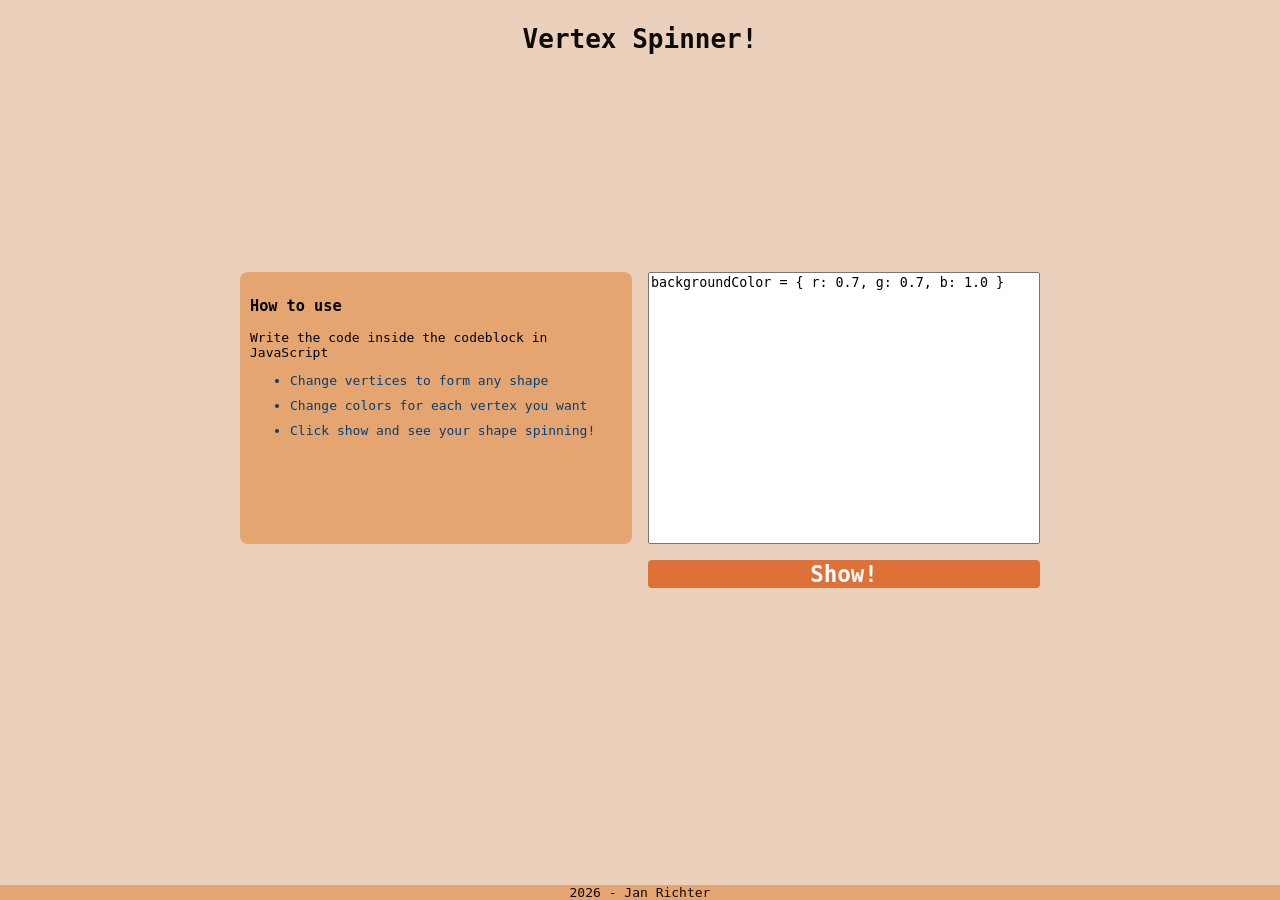
==== index.html @ 87091c7a "Initial commit" ====
<!DOCTYPE html>
<html lang="cs">
<head>
  <meta charset="UTF-8">
  <meta name="viewport" content="width=device-width, initial-scale=1">
  <title>Vertex spinner</title>
  <meta name="description" content="Just make anything spin!">
  <link rel="stylesheet" href="style.css">
  <script src="input.js" defer></script>
</head>
<body>
  <header>
    <h1>Vertex Spinner!</h1>
  </header>
  <main class="center-child">
    <div class="content">
      <div>
        <h3>How to use</h3>
        <p>Write the code inside the codeblock in JavaScript</p>
        <ul>
          <li>Change vertices to form any shape</li>
          <li>Change colors for each vertex you want</li>
          <li>Click show and see your shape spinning!</li>
        </ul>
      </div>
      <textarea name="code" id="code">FILLED BY JAVASCRIPT</textarea>
      <br> <!-- Idk what to put here -->
      <button onclick="onShowButtonPress()">Show!</button>
    </div>
  </main>
  <footer>2026 - Jan Richter</footer>
</body>
</html>
---- style.css ----
:root{
  --primary-color: #0d0c08;
  --secondary-color: #043f77;
  --light-background: #e4a571;
  --lighter-background: #ebd1bc;
  --button-normal: #de7138;
  --button-hover: #e66d2c;
}
header {
  display: grid;
  grid-template-columns: 1fr auto 1fr;
  align-items: center;
  padding: 1rem;

  > h1{
    grid-column: 2;
    margin: 0;
  }
  > a{
    grid-column: 2;
    justify-self: end;
  }

  @media (min-width: 500px) {
  > a{ grid-column: 3; }
  }
}
body{
  font-family: monospace;
  background-color: var(--lighter-background);
}
h1{
  text-align: center;
  color: var(--primary-color)
}
footer{
  position: fixed;
  bottom: 0;
  left: 0;

  width: 100%;

  text-align: center;
  color: var(--primary-color);
  background-color: var(--light-background);
}
.center-child{
  display: grid;
  place-items: center;
  height: 80vh;
}
.content{
  margin: auto;
  width: 80%;
  max-width: 800px;

  display: grid;
  grid-template-columns: repeat(1, 1fr);
  gap: 1rem;

  > textarea{
    height: 20em;
    text-align: left;
    resize: none;
  }
  > button{
    font: 600 1.4rem monospace;
    color: #fff;
    background-color: var(--button-normal);
    border: none;
    border-radius: 4px;
    cursor: pointer;
    transition: background-color 0.15s;
  }
  > button:hover{
    background-color: var(--button-hover);
  }
  > div{
    background-color: var(--light-background);
    padding: 10px;
    border-radius: 8px;
  }
  ul li{
    margin-bottom: 10px;
    color: var(--secondary-color)
  }
}

@media (min-width: 500px) {
  .content { grid-template-columns: repeat(2, 1fr); }
}
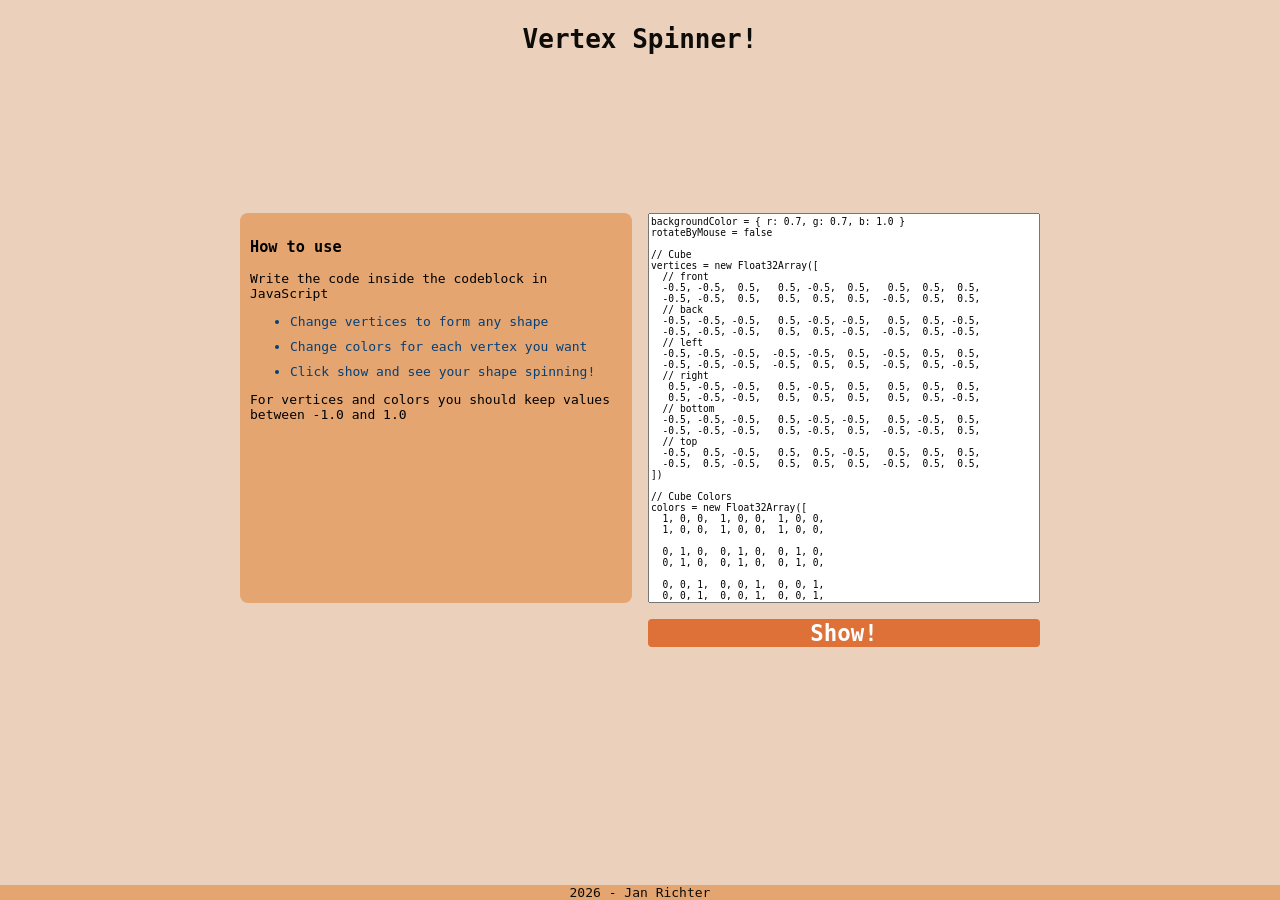
==== commit 81545389: "Updater rendering + added cube" ====
--- a/index.html
+++ b/index.html
@@ -22,6 +22,7 @@
           <li>Change colors for each vertex you want</li>
           <li>Click show and see your shape spinning!</li>
         </ul>
+        <p>For vertices and colors you should keep values between -1.0 and 1.0</p>
       </div>
       <textarea name="code" id="code">FILLED BY JAVASCRIPT</textarea>
       <br> <!-- Idk what to put here -->
--- a/style.css
+++ b/style.css
@@ -59,9 +59,10 @@
   gap: 1rem;
 
   > textarea{
-    height: 20em;
+    height: 40em;
     text-align: left;
     resize: none;
+    font-size: 0.6rem;
   }
   > button{
     font: 600 1.4rem monospace;
@@ -86,6 +87,6 @@
   }
 }
 
-@media (min-width: 500px) {
+@media (min-width: 970px) {
   .content { grid-template-columns: repeat(2, 1fr); }
 }
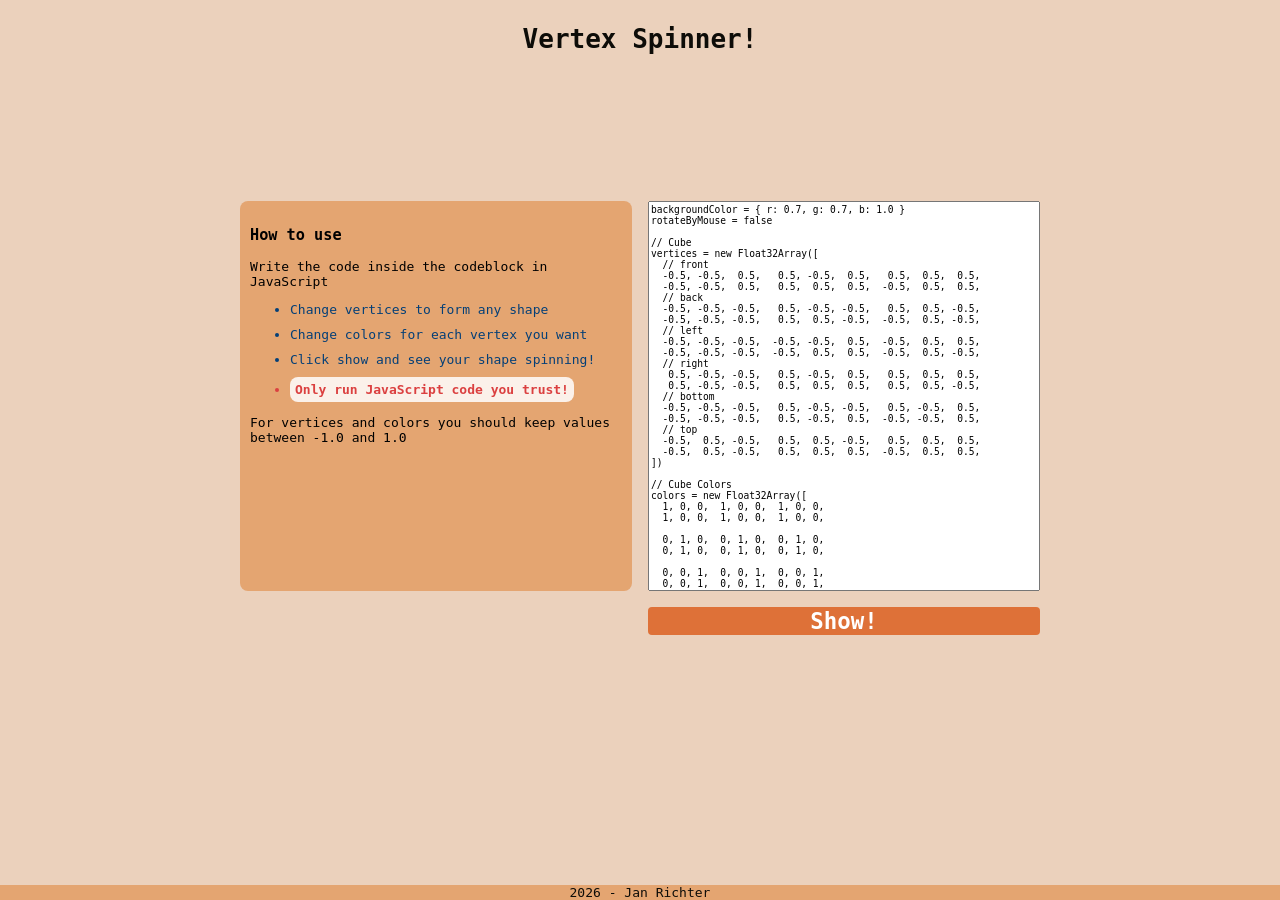
==== commit 4240186b: "added JS warning  ust in case" ====
--- a/index.html
+++ b/index.html
@@ -21,6 +21,7 @@
           <li>Change vertices to form any shape</li>
           <li>Change colors for each vertex you want</li>
           <li>Click show and see your shape spinning!</li>
+          <li class="warning-text">Only run JavaScript code you trust!</li>
         </ul>
         <p>For vertices and colors you should keep values between -1.0 and 1.0</p>
       </div>
--- a/style.css
+++ b/style.css
@@ -5,6 +5,8 @@
   --lighter-background: #ebd1bc;
   --button-normal: #de7138;
   --button-hover: #e66d2c;
+  --warning-red: #db4040;
+  --warning-background: rgba(255, 255, 255, 0.85);
 }
 header {
   display: grid;
@@ -49,10 +51,19 @@
   place-items: center;
   height: 80vh;
 }
+.warning-text{
+  color: var(--warning-red) !important;
+  background-color: var(--warning-background) !important;
+  width: fit-content;
+  font-weight: bold;
+  padding: 5px;
+  border-radius: 8px;
+}
 .content{
   margin: auto;
   width: 80%;
   max-width: 800px;
+  padding-bottom: 25px;
 
   display: grid;
   grid-template-columns: repeat(1, 1fr);
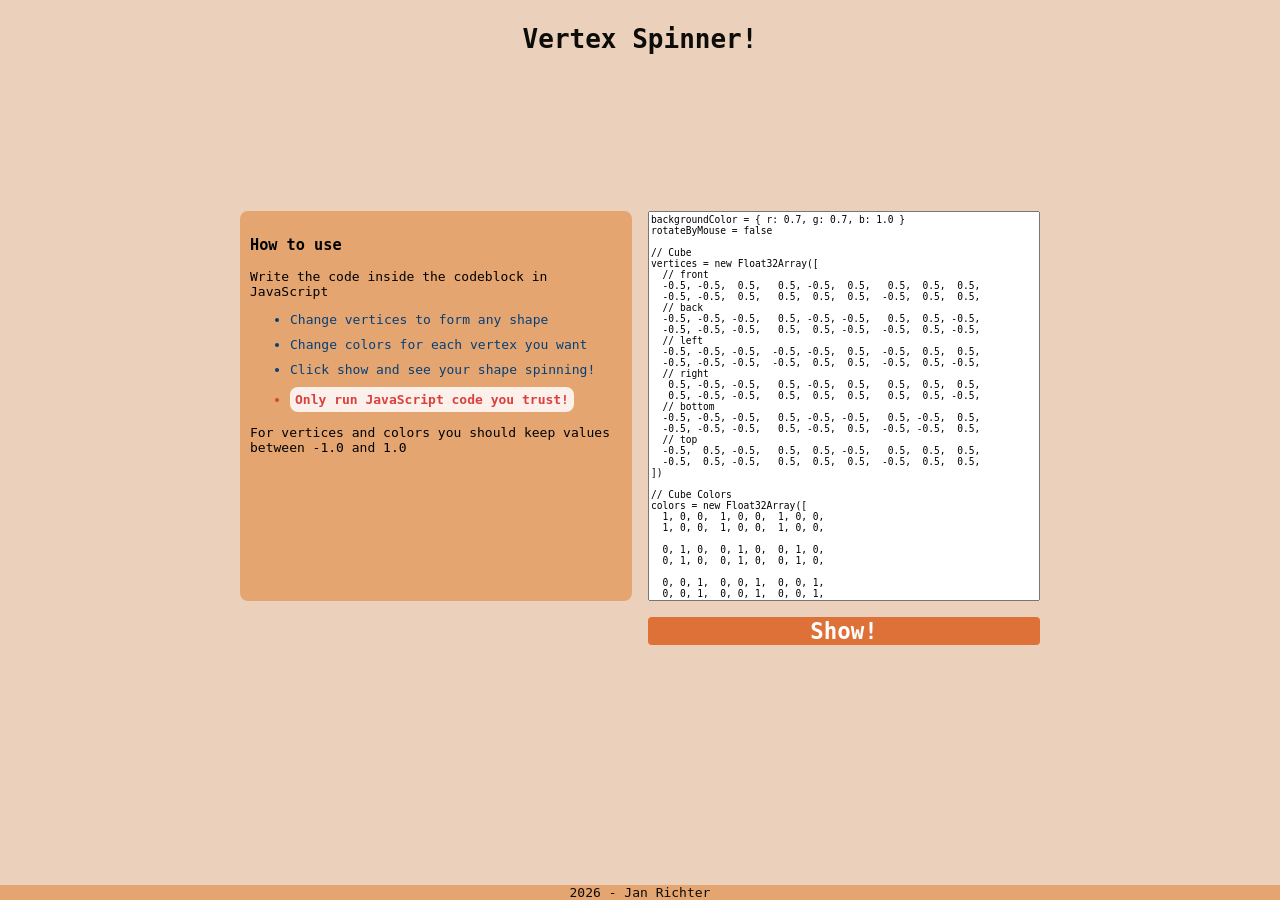
==== commit c2cbf784: "better textarea attributes" ====
--- a/index.html
+++ b/index.html
@@ -25,7 +25,7 @@
         </ul>
         <p>For vertices and colors you should keep values between -1.0 and 1.0</p>
       </div>
-      <textarea name="code" id="code">FILLED BY JAVASCRIPT</textarea>
+      <textarea name="code" id="code" spellcheck="false" autocapitalize="false">FILLED BY JAVASCRIPT</textarea>
       <br> <!-- Idk what to put here -->
       <button onclick="onShowButtonPress()">Show!</button>
     </div>
--- a/style.css
+++ b/style.css
@@ -33,7 +33,8 @@
 }
 h1{
   text-align: center;
-  color: var(--primary-color)
+  color: var(--primary-color);
+  padding-bottom: 10px;
 }
 footer{
   position: fixed;
@@ -100,4 +101,21 @@
 
 @media (min-width: 970px) {
   .content { grid-template-columns: repeat(2, 1fr); }
-}+}
+
+canvas{
+  border-radius: 7px;
+}
+.back-button{
+  color: var(--secondary-color);
+  text-decoration: none;
+  background-color: var(--button-normal);
+  padding: 5px;
+  font: 600 1rem monospace;
+  border-radius: 5px;
+
+  transition: background-color 0.15s;
+}
+.back-button:hover{
+    background-color: var(--button-hover);
+  }
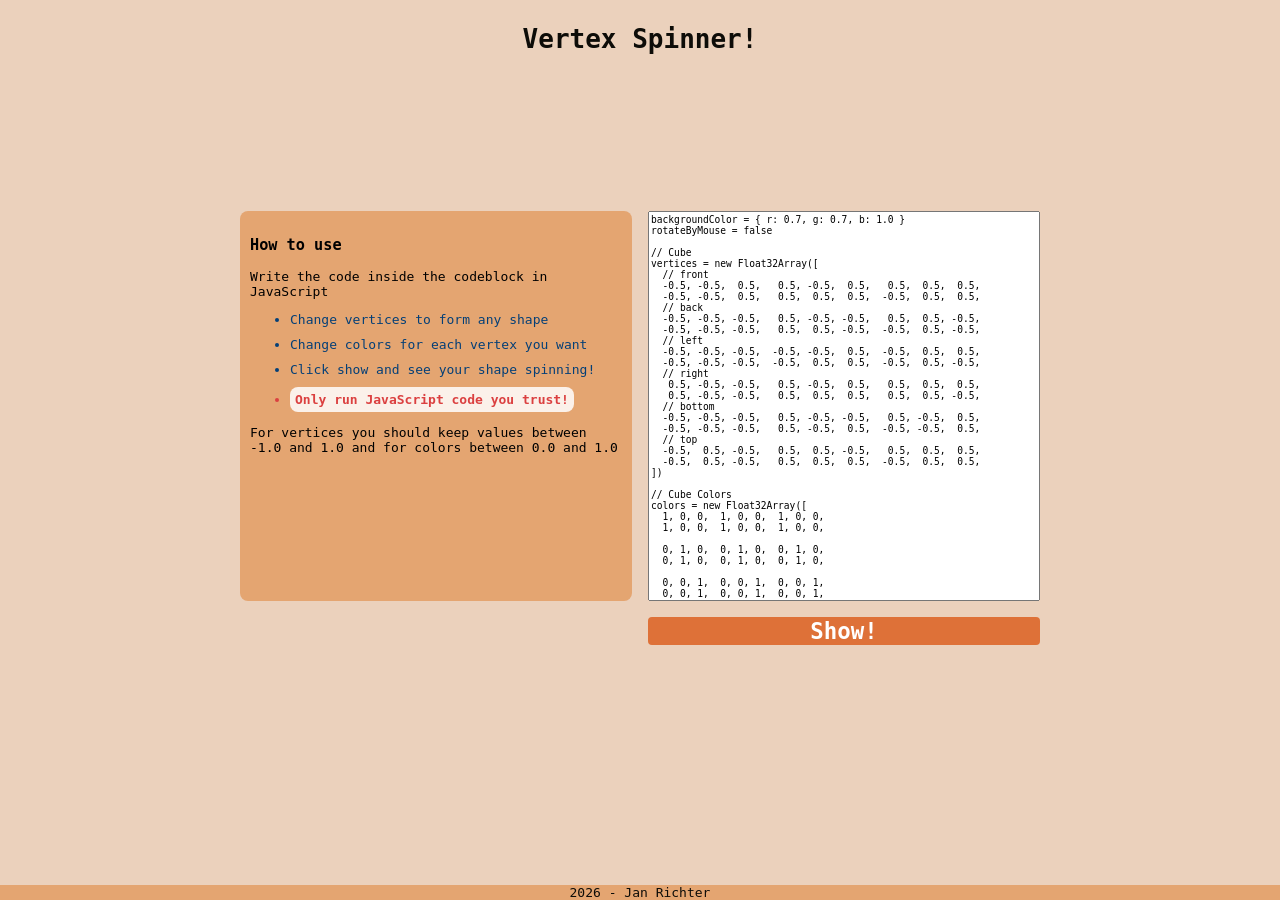
==== commit b629f32e: "fixed info text" ====
--- a/index.html
+++ b/index.html
@@ -23,7 +23,7 @@
           <li>Click show and see your shape spinning!</li>
           <li class="warning-text">Only run JavaScript code you trust!</li>
         </ul>
-        <p>For vertices and colors you should keep values between -1.0 and 1.0</p>
+        <p>For vertices you should keep values between -1.0 and 1.0 and for colors between 0.0 and 1.0</p>
       </div>
       <textarea name="code" id="code" spellcheck="false" autocapitalize="false">FILLED BY JAVASCRIPT</textarea>
       <br> <!-- Idk what to put here -->
